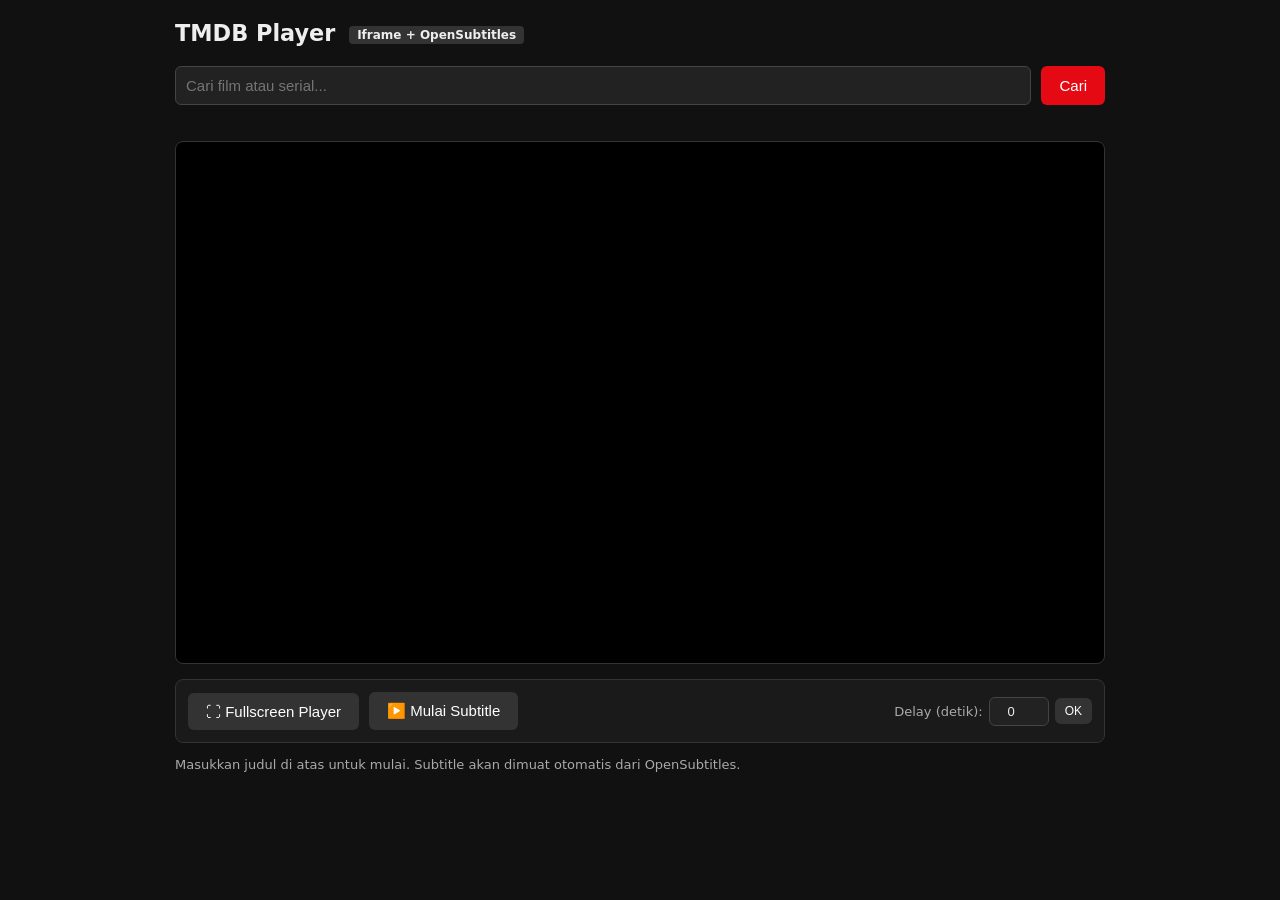
==== index2.html @ e2bcf307 "fix" ====
<!DOCTYPE html>
<html lang="id">
<head>
    <meta charset="UTF-8">
    <meta name="viewport" content="width=device-width, initial-scale=1.0">
    <title>TMDB Player - Iframe + OpenSubtitles Overlay</title>
    <style>
        /* Base & Layout */
        * { box-sizing: border-box; margin: 0; padding: 0; }
        body { font-family: system-ui, -apple-system, sans-serif; max-width: 960px; margin: 20px auto; padding: 0 15px; background: #111; color: #eee; }
        h1 { font-size: 1.4rem; margin-bottom: 20px; }
        
        /* Search & Results */
        .search-box { display: flex; gap: 10px; margin-bottom: 20px; }
        input, select { flex: 1; padding: 10px; font-size: 15px; background: #222; color: #eee; border: 1px solid #444; border-radius: 6px; }
        button { padding: 10px 18px; font-size: 15px; cursor: pointer; background: #e50914; color: #fff; border: 0; border-radius: 6px; transition: 0.2s; }
        button:hover { background: #f6121d; }
        button.secondary { background: #333; }
        button.secondary:hover { background: #444; }
        #result { margin-bottom: 16px; display: flex; flex-wrap: wrap; gap: 8px; }
        #result button { background: #2a2a2a; border: 1px solid #444; }

        /* VIDEO WRAPPER (PENTING: Ini yang di-fullscreen-kan) */
        #video-wrapper {
            position: relative;
            width: 100%;
            aspect-ratio: 16 / 9;
            background: #000;
            border-radius: 8px;
            overflow: hidden;
            border: 1px solid #333;
            margin-bottom: 15px;
        }

        #video-wrapper iframe {
            width: 100%;
            height: 100%;
            border: none;
            display: block;
        }

        /* SUBTITLE OVERLAY */
        #subtitle-overlay {
            position: absolute;
            bottom: 12%;
            left: 50%;
            transform: translateX(-50%);
            width: 85%;
            text-align: center;
            font-size: 1.4rem;
            font-weight: 600;
            color: #fff;
            text-shadow: -2px -2px 0 #000, 2px -2px 0 #000, -2px 2px 0 #000, 2px 2px 0 #000, 0 4px 8px rgba(0,0,0,0.9);
            pointer-events: none; /* Klik tembus ke iframe */
            opacity: 0;
            transition: opacity 0.2s;
            z-index: 10;
            line-height: 1.4;
        }
        #subtitle-overlay.active { opacity: 1; }

        /* CONTROLS */
        .controls { display: flex; gap: 10px; align-items: center; margin: 12px 0; flex-wrap: wrap; background: #1a1a1a; padding: 12px; border-radius: 8px; border: 1px solid #333; }
        .controls label { font-size: 13px; color: #aaa; }
        .sync-group { display: flex; align-items: center; gap: 6px; margin-left: auto; }
        .sync-group input { width: 60px; padding: 6px; text-align: center; font-size: 13px; }

        #info { margin-top: 10px; color: #aaa; font-size: 13px; line-height: 1.5; }
        .badge { display: inline-block; padding: 2px 8px; border-radius: 4px; font-size: 12px; background: #333; margin-left: 6px; vertical-align: middle; }

        /* FULLSCREEN MODE KHUSUS */
        #video-wrapper:fullscreen {
            width: 100vw; height: 100vh; border-radius: 0; border: none;
            display: flex; align-items: center; justify-content: center; background: #000;
        }
        #video-wrapper:fullscreen iframe { width: 100%; height: 100%; object-fit: contain; }
        #video-wrapper:fullscreen #subtitle-overlay {
            bottom: 15%; font-size: 2rem; width: 80%; /* Lebih besar & tinggi saat fullscreen */
        }
    </style>
</head>
<body>
    <h1>TMDB Player <span class="badge">Iframe + OpenSubtitles</span></h1>

    <div class="search-box">
        <input type="text" id="searchInput" placeholder="Cari film atau serial..." onkeydown="if(event.key==='Enter')searchTMDB()">
        <button onclick="searchTMDB()">Cari</button>
    </div>

    <div id="result"></div>

    <div class="controls" id="tvControls" style="display:none;">
        <label>Season:</label>
        <select id="seasonSelect" onchange="onSeasonChange()"></select>
        <label>Episode:</label>
        <select id="episodeSelect" onchange="onEpisodeChange()"></select>
    </div>

    <div class="controls" id="providerControls" style="display:none;">
        <label>Provider:</label>
        <select id="providerSelect" onchange="reloadPlayer()">
            <option value="2embed">2Embed</option>
            <option value="multiembed">MultiEmbed</option>
        </select>
    </div>

    <!-- WRAPPER: Iframe + Subtitle Overlay -->
    <div id="video-wrapper">
        <iframe id="my-iframe" src="" allow="autoplay; encrypted-media; fullscreen; picture-in-picture" allowfullscreen></iframe>
        <div id="subtitle-overlay"><span id="subtitle-text"></span></div>
    </div>

    <!-- Kontrol Player & Subtitle -->
    <div class="controls">
        <button class="secondary" onclick="toggleWrapperFullscreen()">⛶ Fullscreen Player</button>
        <button id="btnSub" class="secondary" onclick="toggleSubtitleTimer()" disabled>▶️ Mulai Subtitle</button>
        
        <div class="sync-group">
            <label>Delay (detik):</label>
            <input type="number" id="syncOffset" value="0" step="0.5">
            <button class="secondary" style="padding: 6px 10px; font-size: 12px;" onclick="applySync()">OK</button>
        </div>
    </div>

    <div id="info">Masukkan judul di atas untuk mulai. Subtitle akan dimuat otomatis dari OpenSubtitles.</div>

    <script>
        // ================= KONFIGURASI =================
        const TMDB_API_KEY = '88f3f317200d490c36bacc3dfae8cc62';
        const TMDB_BASE = 'https://api.themoviedb.org/3';
        
        // --- ISI DENGAN DATA OPENSUBTITLES KAMU ---
        const OS_API_KEY = 'ON7PekFFZ89mauCM4M3MZ8e2Q5BDgSwo';
        const OS_USERNAME = 'mrx0611'; // Wajib untuk download
        const OS_PASSWORD = 'Hackermrx';  // Wajib untuk download
        const OS_USER_AGENT = 'TempPlayer v1.0';      // Bebas, tapi wajib ada
        
        // Proxy CORS (Opsional, tapi sering dibutuhkan jika fetch dari browser langsung ke OpenSubtitles diblokir)
        // Jika error CORS, gunakan: 'https://corsproxy.io/?' + encodeURIComponent(url)
        const CORS_PROXY = ''; 

        const PROVIDERS = {
            '2embed': {
                movie: (id) => `https://www.2embed.cc/embed/${id}`,
                tv: (id, s, e) => `https://www.2embed.cc/embedtv/${id}&s=${s}&e=${e}`
            },
            'multiembed': {
                movie: (id) => `https://multiembed.mov/?video_id=${id}&tmdb=1`,
                tv: (id, s, e) => `https://multiembed.mov/?video_id=${id}&tmdb=1&s=${s}&e=${e}`
            }
        };

        // ================= STATE =================
        let current = null;
        let tvSeasons = [];
        let currentProvider = '2embed';
        let subtitles = [];
        let subtitleInterval = null;
        let isSubtitleRunning = false;
        let playbackStartTime = 0; // Waktu saat tombol "Mulai" ditekan

        // ================= TMDB SEARCH =================
        async function searchTMDB() {
            const query = document.getElementById('searchInput').value.trim();
            if (!query) return alert('Masukkan judul!');
            const url = `${TMDB_BASE}/search/multi?api_key=${TMDB_API_KEY}&query=${encodeURIComponent(query)}&language=id-ID`;
            try {
                const res = await fetch(url);
                const data = await res.json();
                displayResults(data.results);
            } catch (err) { alert('Gagal mencari: ' + err.message); }
        }

        function displayResults(results) {
            const container = document.getElementById('result');
            container.innerHTML = '';
            const filtered = results.filter(item => item.media_type === 'movie' || item.media_type === 'tv').slice(0, 6);
            if (filtered.length === 0) { container.innerHTML = '<p style="color:#888">Tidak ada hasil.</p>'; return; }
            
            filtered.forEach(item => {
                const title = item.title || item.name;
                const year = (item.release_date || item.first_air_date || '').slice(0, 4);
                const typeLabel = item.media_type === 'movie' ? 'Film' : 'Serial';
                const btn = document.createElement('button');
                btn.textContent = `${title} (${year}) [${typeLabel}]`;
                btn.onclick = () => selectMedia(item.media_type, item.id, title);
                container.appendChild(btn);
            });
        }

        async function selectMedia(type, id, title) {
            current = { type, id, title, season: 1, episode: 1 };
            document.getElementById('providerControls').style.display = 'flex';
            stopSubtitle(); // Reset subtitle sebelumnya

            if (type === 'tv') {
                await loadSeasons(id);
                document.getElementById('tvControls').style.display = 'flex';
            } else {
                document.getElementById('tvControls').style.display = 'none';
                tvSeasons = [];
            }
            reloadPlayer();
        }

        async function loadSeasons(tvId) {
            const res = await fetch(`${TMDB_BASE}/tv/${tvId}?api_key=${TMDB_API_KEY}&language=id-ID`);
            const data = await res.json();
            tvSeasons = data.seasons || [];
            const seasonSelect = document.getElementById('seasonSelect');
            seasonSelect.innerHTML = '';
            tvSeasons.forEach(s => {
                if (s.season_number === 0) return;
                const opt = document.createElement('option');
                opt.value = s.season_number;
                opt.textContent = `Season ${s.season_number} (${s.episode_count} eps)`;
                seasonSelect.appendChild(opt);
            });
            if (tvSeasons.length > 0) {
                const first = tvSeasons.find(s => s.season_number !== 0) || tvSeasons[0];
                seasonSelect.value = first.season_number;
                current.season = first.season_number;
                await loadEpisodes(tvId, current.season);
            }
        }

        async function loadEpisodes(tvId, seasonNumber) {
            const res = await fetch(`${TMDB_BASE}/tv/${tvId}/season/${seasonNumber}?api_key=${TMDB_API_KEY}&language=id-ID`);
            const data = await res.json();
            const episodeSelect = document.getElementById('episodeSelect');
            episodeSelect.innerHTML = '';
            (data.episodes || []).forEach(ep => {
                const opt = document.createElement('option');
                opt.value = ep.episode_number;
                opt.textContent = `E${ep.episode_number} - ${ep.name || ''}`;
                episodeSelect.appendChild(opt);
            });
            if (data.episodes?.length > 0) { episodeSelect.value = 1; current.episode = 1; }
        }

        async function onSeasonChange() {
            current.season = parseInt(document.getElementById('seasonSelect').value);
            await loadEpisodes(current.id, current.season);
            current.episode = 1;
            stopSubtitle();
            reloadPlayer();
        }

        function onEpisodeChange() {
            current.episode = parseInt(document.getElementById('episodeSelect').value);
            stopSubtitle();
            reloadPlayer();
        }

        // ================= PLAYER & SUBTITLE LOGIC =================
        async function reloadPlayer() {
            if (!current) return;
            currentProvider = document.getElementById('providerSelect').value;
            const provider = PROVIDERS[currentProvider];
            const url = current.type === 'movie' 
                ? provider.movie(current.id) 
                : provider.tv(current.id, current.season, current.episode);

            document.getElementById('my-iframe').src = url;
            document.getElementById('btnSub').disabled = true;
            document.getElementById('btnSub').textContent = '⏳ Memuat Subtitle...';
            
            const label = current.type === 'movie' ? current.title : `${current.title} - S${current.season}E${current.episode}`;
            document.getElementById('info').textContent = `Memutar: ${label} via ${currentProvider}. Tunggu subtitle dimuat.`;

            // 1. Ambil IMDB ID dari TMDB (OpenSubtitles lebih akurat pakai IMDB ID)
            const tmdbRes = await fetch(`${TMDB_BASE}/${current.type}/${current.id}?api_key=${TMDB_API_KEY}&append_to_response=external_ids`);
            const tmdbData = await tmdbRes.json();
            const imdbId = tmdbData.external_ids?.imdb_id;

            // 2. Ambil Subtitle dari OpenSubtitles
            if (imdbId) {
                await fetchOpenSubtitles(imdbId, current.type === 'tv' ? current.season : null, current.type === 'tv' ? current.episode : null);
            } else {
                document.getElementById('info').textContent += ' (Gagal mendapatkan IMDB ID untuk subtitle)';
                document.getElementById('btnSub').textContent = '❌ Gagal Muat Sub';
            }
        }

        async function fetchOpenSubtitles(imdbId, season, episode) {
            try {
                // Step 1: Login untuk dapat Token
                const loginUrl = `${CORS_PROXY}https://api.opensubtitles.com/api/v1/login`;
                const loginRes = await fetch(loginUrl, {
                    method: 'POST',
                    headers: {
                        'Api-Key': OS_API_KEY,
                        'User-Agent': OS_USER_AGENT,
                        'Content-Type': 'application/json'
                    },
                    body: JSON.stringify({ username: OS_USERNAME, password: OS_PASSWORD })
                });
                const loginData = await loginRes.json();
                if (!loginData.token) throw new Error('Gagal login OpenSubtitles. Cek Username/Password/API Key.');
                const token = loginData.token;

                // Step 2: Search Subtitle
                let searchUrl = `${CORS_PROXY}https://api.opensubtitles.com/api/v1/subtitles?imdb_id=${imdbId}&languages=id`;
                if (season && episode) searchUrl += `&season_number=${season}&episode_number=${episode}`;
                
                const searchRes = await fetch(searchUrl, {
                    headers: { 'Authorization': `Bearer ${token}`, 'User-Agent': OS_USER_AGENT }
                });
                const searchData = await searchRes.json();
                
                if (!searchData.data || searchData.data.length === 0) {
                    document.getElementById('btnSub').textContent = '❌ Sub ID Tidak Ditemukan';
                    document.getElementById('info').textContent += ' | Tidak ada subtitle Bahasa Indonesia di OpenSubtitles.';
                    return;
                }

                // Ambil file ID dari hasil pertama
                const fileId = searchData.data[0].attributes.files[0].file_id;

                // Step 3: Download Link
                const downloadRes = await fetch(`${CORS_PROXY}https://api.opensubtitles.com/api/v1/download`, {
                    method: 'POST',
                    headers: {
                        'Authorization': `Bearer ${token}`,
                        'User-Agent': OS_USER_AGENT,
                        'Content-Type': 'application/json',
                        'Accept': 'application/json'
                    },
                    body: JSON.stringify({ file_id: fileId })
                });
                const downloadData = await downloadRes.json();
                const srtUrl = downloadData.link;

                // Step 4: Fetch file .srt dan parse
                const srtRes = await fetch(`${CORS_PROXY}${srtUrl}`);
                const srtText = await srtRes.text();
                subtitles = parseSRT(srtText);

                document.getElementById('btnSub').disabled = false;
                document.getElementById('btnSub').textContent = '▶️ Mulai Subtitle';
                document.getElementById('info').textContent += ` | ✅ Subtitle berhasil dimuat (${subtitles.length} baris). Tekan "Mulai" saat film mulai.`;

            } catch (err) {
                console.error(err);
                document.getElementById('btnSub').textContent = '❌ Error Subtitle';
                document.getElementById('info').textContent += ` | Error: ${err.message}. (Cek CORS Proxy atau kredensial OS)`;
            }
        }

        // ================= SRT PARSER =================
        function parseSRT(srtText) {
            const subs = [];
            // Bersihkan BOM jika ada, lalu split berdasarkan blok kosong
            const blocks = srtText.replace(/^\uFEFF/, '').trim().split(/\n\s*\n/);
            for (const block of blocks) {
                const lines = block.trim().split('\n');
                if (lines.length >= 3) {
                    const timeLine = lines[1];
                    const text = lines.slice(2).join('<br>').replace(/<[^>]+>/g, ''); // Hapus tag HTML aneh dari SRT
                    const [startStr, endStr] = timeLine.split(' --> ');
                    subs.push({
                        start: timeToSeconds(startStr),
                        end: timeToSeconds(endStr),
                        text: text
                    });
                }
            }
            return subs;
        }

        function timeToSeconds(timeStr) {
            // Format SRT: 00:00:20,000 -> ganti koma dengan titik agar bisa di-parse float
            const cleanTime = timeStr.trim().replace(',', '.');
            const parts = cleanTime.split(':');
            return parseFloat(parts[0]) * 3600 + parseFloat(parts[1]) * 60 + parseFloat(parts[2]);
        }

        // ================= SUBTITLE TIMER & SYNC =================
        function toggleSubtitleTimer() {
            if (isSubtitleRunning) {
                stopSubtitle();
            } else {
                startSubtitle();
            }
        }

        function startSubtitle() {
            isSubtitleRunning = true;
            playbackStartTime = Date.now();
            document.getElementById('btnSub').textContent = '⏸️ Jeda Subtitle';
            document.getElementById('btnSub').style.background = '#e50914';
            
            subtitleInterval = setInterval(() => {
                const elapsed = (Date.now() - playbackStartTime) / 1000; // detik
                const offset = parseFloat(document.getElementById('syncOffset').value) || 0;
                const currentTime = elapsed + offset;

                const activeSub = subtitles.find(sub => currentTime >= sub.start && currentTime <= sub.end);
                const overlay = document.getElementById('subtitle-overlay');
                const textEl = document.getElementById('subtitle-text');

                if (activeSub) {
                    textEl.innerHTML = activeSub.text;
                    overlay.classList.add('active');
                } else {
                    overlay.classList.remove('active');
                }
            }, 100);
        }

        function stopSubtitle() {
            isSubtitleRunning = false;
            clearInterval(subtitleInterval);
            document.getElementById('subtitle-overlay').classList.remove('active');
            document.getElementById('btnSub').textContent = '▶️ Mulai Subtitle';
            document.getElementById('btnSub').style.background = '#333';
        }

        function applySync() {
            // Jika sedang berjalan, restart timer agar offset langsung terasa
            if (isSubtitleRunning) {
                stopSubtitle();
                startSubtitle();
            }
            const btn = event.target;
            const original = btn.textContent;
            btn.textContent = '✓';
            setTimeout(() => btn.textContent = original, 800);
        }

        // ================= FULLSCREEN WRAPPER =================
        function toggleWrapperFullscreen() {
            const wrapper = document.getElementById('video-wrapper');
            if (!document.fullscreenElement) {
                wrapper.requestFullscreen().catch(err => alert(`Gagal fullscreen: ${err.message}`));
            } else {
                document.exitFullscreen();
            }
        }
    </script>
</body>
</html>
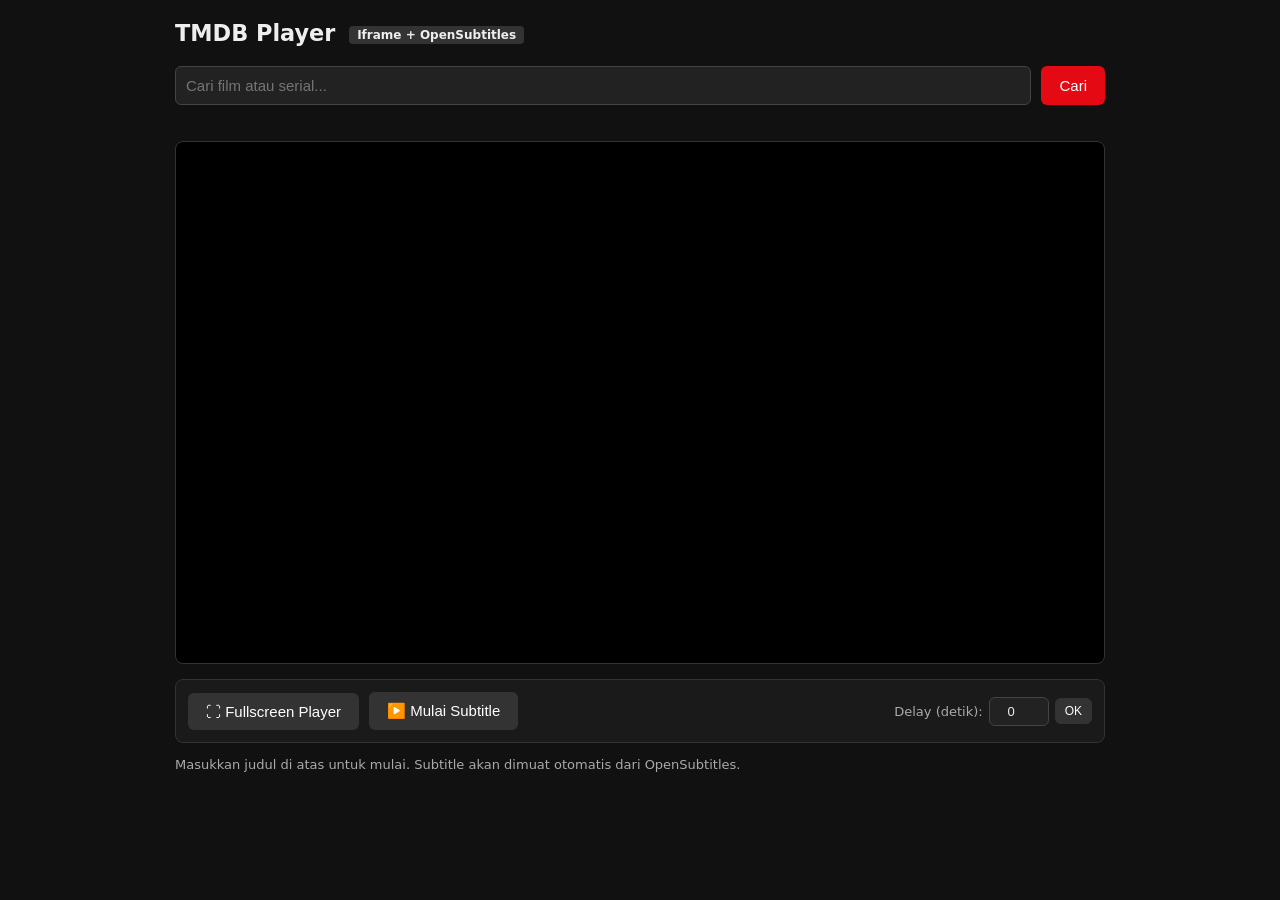
==== commit 724570ba: "fix" ====
--- a/index2.html
+++ b/index2.html
@@ -300,7 +300,7 @@
                 const token = loginData.token;
 
                 // Step 2: Search Subtitle
-                let searchUrl = `${CORS_PROXY}https://api.opensubtitles.com/api/v1/subtitles?imdb_id=${imdbId}&languages=id`;
+                let searchUrl = `${CORS_PROXY}https://api.opensubtitles.com/api/v1/subtitles?imdb_id=${imdbId}`;
                 if (season && episode) searchUrl += `&season_number=${season}&episode_number=${episode}`;
                 
                 const searchRes = await fetch(searchUrl, {
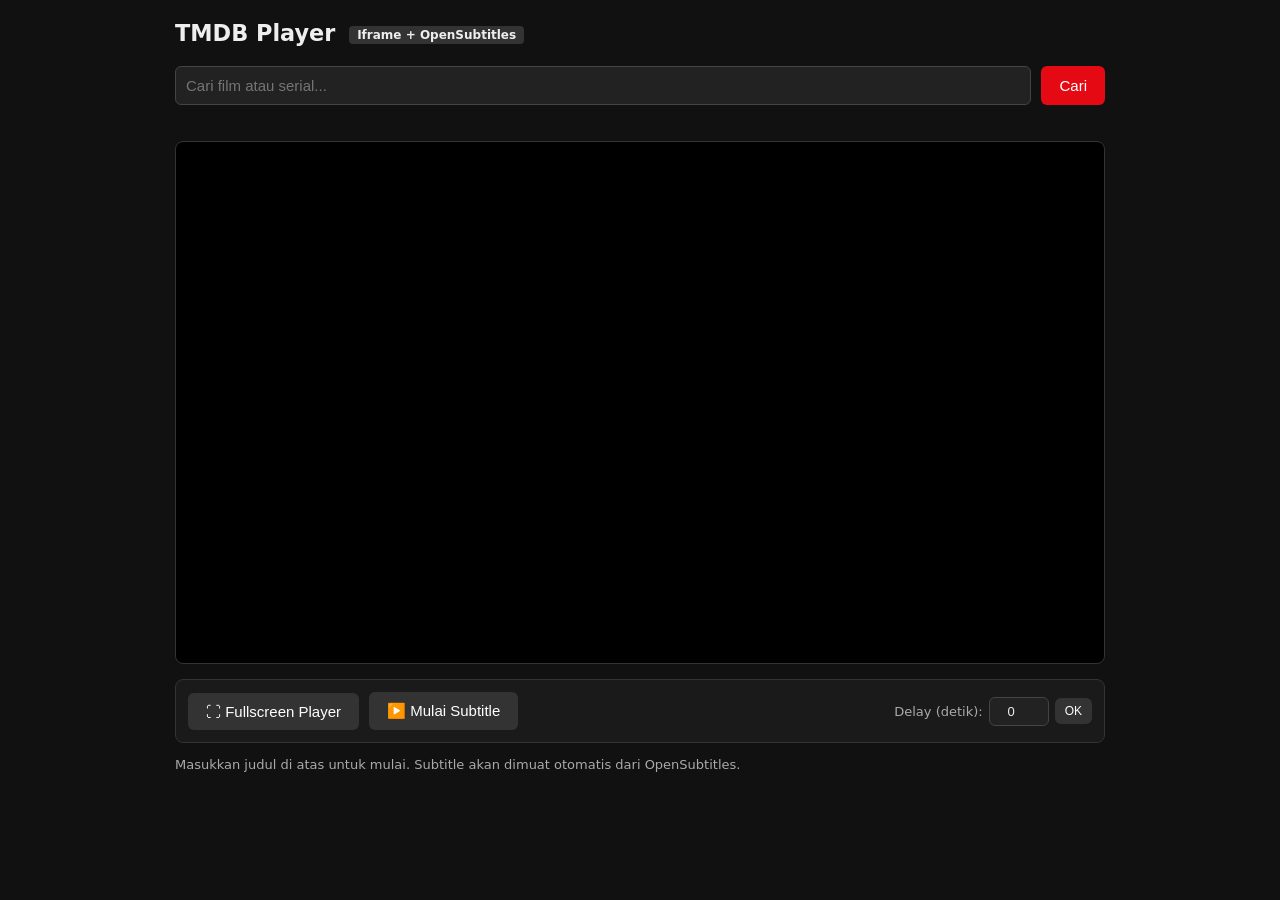
==== commit 5f5bda6f: "fix" ====
--- a/index2.html
+++ b/index2.html
@@ -135,8 +135,7 @@
         const OS_PASSWORD = 'Hackermrx';  // Wajib untuk download
         const OS_USER_AGENT = 'TempPlayer v1.0';      // Bebas, tapi wajib ada
         
-        // Proxy CORS (Opsional, tapi sering dibutuhkan jika fetch dari browser langsung ke OpenSubtitles diblokir)
-        // Jika error CORS, gunakan: 'https://corsproxy.io/?' + encodeURIComponent(url)
+        // Proxy CORS (kosongkan jika di-proxy via Netlify Function / langsung dari browser)
         const CORS_PROXY = ''; 
 
         const PROVIDERS = {
